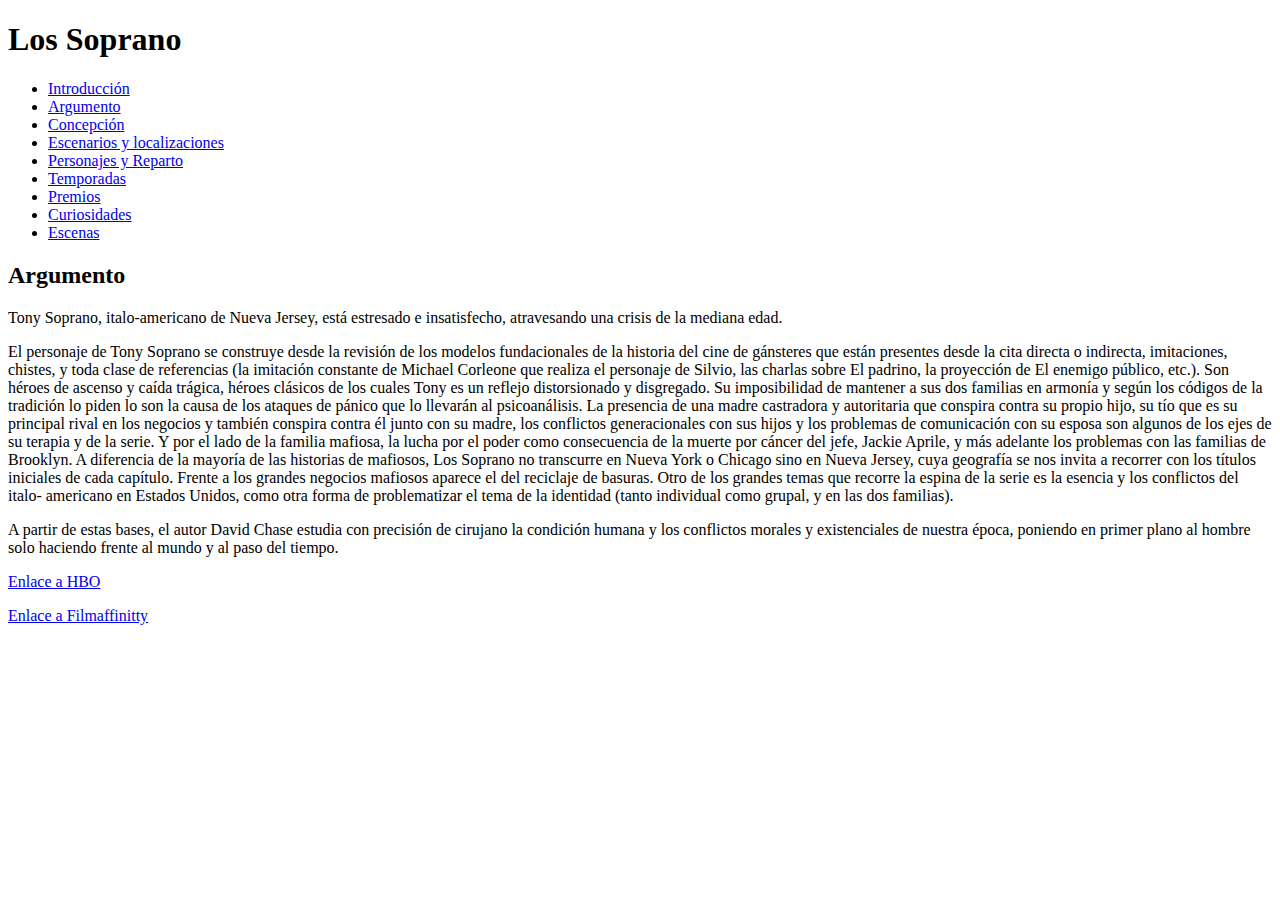
==== argumento.html @ 18796715 "Add files via upload" ====
<!DOCTYPE html>
<html lang="es">
    <head>
        <base href= "http://localhost/SEW/practica1/"> 
        <title>Los Soprano - Argumento</title>
        <meta charset="UTF-8">
        <meta name ="viewport" content="width=device-width, user-scalable = 1.0"/>
        <meta name="keywords" content="HBO, mafia, serie, drama, italia, soprano, mejores series, argumento">
        <link rel = "stylesheet" type = "text/css" href = "estilos/estilo.css"/>
        <link rel = "stylesheet" type = "text/css" href = "estilos/aside_layout.css"/>
        <link rel = "stylesheet" type = "text/css" href = "estilos/imagen.css"/>
        <link rel = "stylesheet" type = "text/css" href = "estilos/layout.css"/>
    </head>
    <body>
        <header>
                <h1>Los Soprano</h1>
            </header>
            <aside>
                <nav>
                    <ul>
                        <li><a href="intro.html" class="enlacenav">Introducción</a></li>
                        <li><a href="argumento.html" class="enlacenav">Argumento</a></li>
                        <li><a href="concepcion.html" class="enlacenav">Concepción</a> </li>
                        <li><a href="escenarios.html" class="enlacenav">Escenarios y localizaciones</a></li> 
                        <li><a href="personajes.html" class="enlacenav">Personajes y Reparto</a></li>
                        <li><a href="temporadas.html" class="enlacenav">Temporadas</a></li>
                        <li><a href="premios.html" class="enlacenav">Premios</a></li>
                        <li><a href="curiosidades.html" class="enlacenav">Curiosidades</a></li>
                        <li><a href="escenas.html" class="enlacenav">Escenas</a></li>
                    </ul>
                </nav>
            </aside>
        <main>
            <section title="Argumento">
                <h2>Argumento</h2>
                <p>
                    Tony Soprano, italo-americano de Nueva Jersey, está estresado e insatisfecho, atravesando
                    una crisis de la mediana edad.
                </p>
                <p>
                    El personaje de Tony Soprano se construye desde la revisión de los modelos fundacionales de
                    la historia del cine de gánsteres que están presentes desde la cita directa o indirecta,
                    imitaciones, chistes, y toda clase de referencias (la imitación constante de Michael Corleone
                    que realiza el personaje de Silvio, las charlas sobre El padrino, la proyección de El enemigo
                    público, etc.). Son héroes de ascenso y caída trágica, héroes clásicos de los cuales Tony es un
                    reflejo distorsionado y disgregado. Su imposibilidad de mantener a sus dos familias en armonía
                    y según los códigos de la tradición lo piden lo son la causa de los ataques de pánico que lo
                    llevarán al psicoanálisis. La presencia de una madre castradora y autoritaria que conspira
                    contra su propio hijo, su tío que es su principal rival en los negocios y también conspira contra
                    él junto con su madre, los conflictos generacionales con sus hijos y los problemas de
                    comunicación con su esposa son algunos de los ejes de su terapia y de la serie. Y por el lado
                    de la familia mafiosa, la lucha por el poder como consecuencia de la muerte por cáncer del jefe,
                    Jackie Aprile, y más adelante los problemas con las familias de Brooklyn. A diferencia de la
                    mayoría de las historias de mafiosos, Los Soprano no transcurre en Nueva York o Chicago sino
                    en Nueva Jersey, cuya geografía se nos invita a recorrer con los títulos iniciales de cada
                    capítulo. Frente a los grandes negocios mafiosos aparece el del reciclaje de basuras. Otro de
                    los grandes temas que recorre la espina de la serie es la esencia y los conflictos del italo-
                    americano en Estados Unidos, como otra forma de problematizar el tema de la identidad (tanto
                    individual como grupal, y en las dos familias).
                </p>
                <p>
                    A partir de estas bases, el autor David Chase estudia con precisión de cirujano la condición
                    humana y los conflictos morales y existenciales de nuestra época, poniendo en primer plano al
                    hombre solo haciendo frente al mundo y al paso del tiempo.
                </p>
            </section>
        </main>
        <footer>
            <p><a href="https://es.hboespana.com/series/the-sopranos/103aae84-b40c-4d86-bf79-b9521c06b640"> Enlace a HBO</a></p>
            <p><a href="https://www.filmaffinity.com/es/film402150.html"> Enlace a Filmaffinitty</a></p>
        </footer>
    </body>
</html>
---- estilos/estilo.css ----
/*Tarea 1*/
/* Especificidad = */
h1{
    font-size: 3em;
    margin-left: 7%;
    margin-right: 4%;
    margin-top: 15px;
    text-align: center;
    border-radius: 15px;
}
h2{
    font-size: 2.5em;
}
h3{
    font-size: 1.5em;
}
h4{
    font-size: 1.25em;
}
h5{
    font-size: 1em;
}
h6{
    font-size: 0.75em;
}
/*Tarea 3*/
h1, h2, h3, h4, h5, h6 {
    font-family: Helvetica, sans-serif;
    font-weight: bold;
    font-size-adjust: 0.58;
    background-color: steelblue;
    color: rgb(66, 59, 59);
}
h1,h3,h5{
    font-stretch: expanded;    
}
h2,h4,h6{
    font-style: italic;
}
p{
    background-color: cadetblue;
    color:rgb(39, 38, 38);
}
/*Tarea 2*/
p,li,td{
    font-family: Georgia, serif;    
    font-size: 1em
}
p::first-letter {
    font-size: 200%;
}

table {
    border-collapse: collapse;
    width: 100%;
}

th, td {
    text-align: left;
    padding: 8px;
}

tr:nth-child(even) {
    background-color: #f2f2f2;
}

tr:nth-child(odd) {
    background-color: #b1b1b1;
}

a:hover{
    color:red;
}
.tableheaders{
    background-color: #747474;
}
---- estilos/aside_layout.css ----
aside {
    background-color: burlywood;
}
.enlacenav {    
    font-family: verdana, arial, sans-serif;
    font-size: 10pt;
    font-weight: bold;
    padding: 4px;
    margin-top: 64px;
    background-color: #ffffe6;
    color: #666666;
    text-decoration: none;
}
.enlacenav:link,
.enlacenav:visited {
    border-top: 1px solid #cccccc;
    border-bottom: 2px solid #666666;
    border-left: 1px solid #cccccc;
    border-right: 2px solid #666666;
}
.enlacenav:hover {
    border-bottom: 1px solid #cccccc;
    border-top: 2px solid #666666;
    border-right: 1px solid #cccccc;
    border-left: 2px solid #666666;
}

li {
    padding-bottom: 16px;
}
---- estilos/imagen.css ----
body {
    background-image: url("../multimedia/montaña.jpg");
    background-repeat: no-repeat;
    background-color: gray;
  }
---- estilos/layout.css ----
body {
    display: grid;
    grid-template-areas:"header header"
                        "aside content"
                        "footer footer";
    grid-template-columns: 1fr 3fr;                    
}
header {
    grid-area: header;
}
aside {
    grid-area: aside;
}
main {
    grid-area: content;
    padding: 16px;
}

footer {
    grid-area: footer;
}
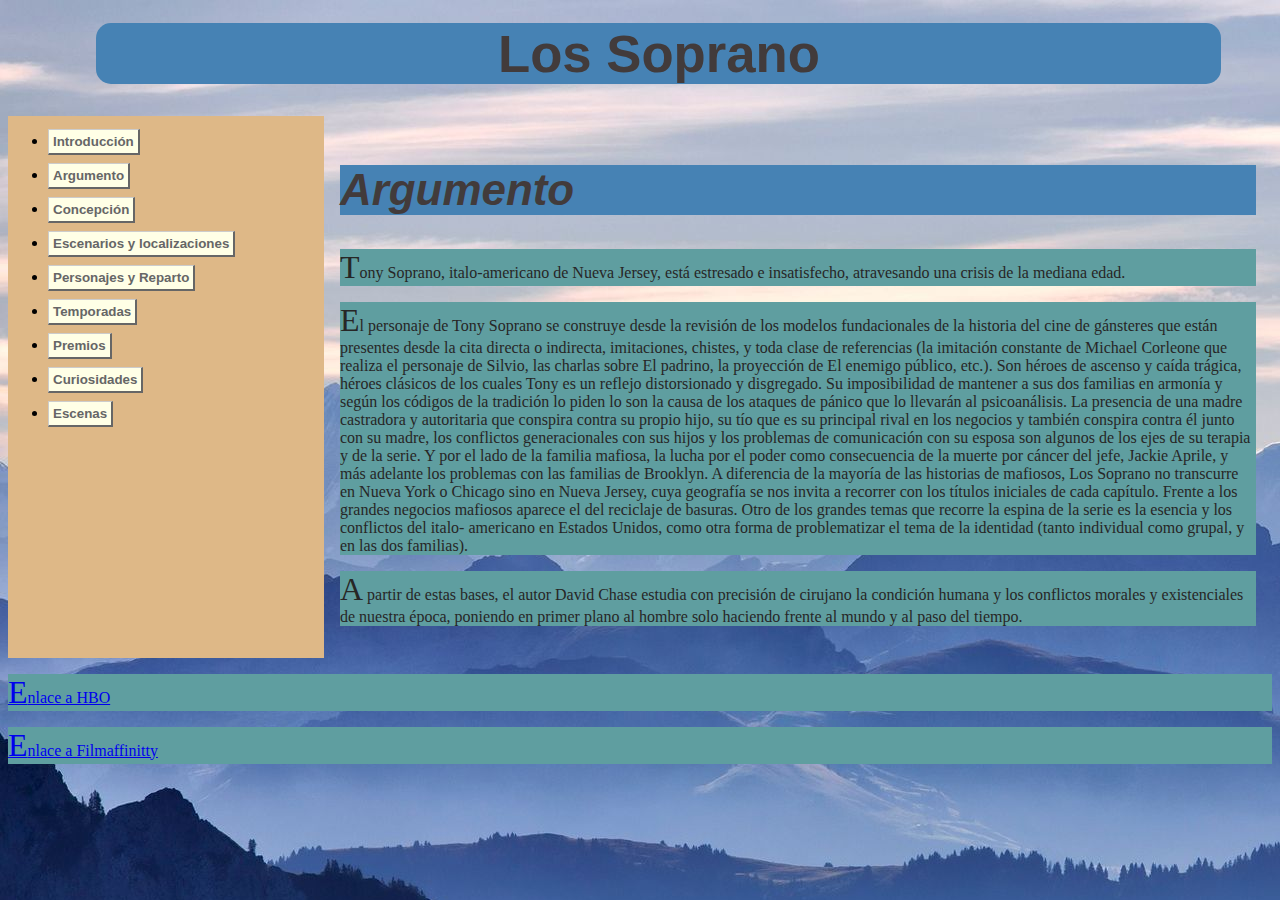
==== commit 32750c76: "Update argumento.html" ====
--- a/argumento.html
+++ b/argumento.html
@@ -1,7 +1,7 @@
 <!DOCTYPE html>
 <html lang="es">
     <head>
-        <base href= "http://localhost/SEW/practica1/"> 
+        <base href= "https://drastur.github.io/sew-practica2/"> 
         <title>Los Soprano - Argumento</title>
         <meta charset="UTF-8">
         <meta name ="viewport" content="width=device-width, user-scalable = 1.0"/>
